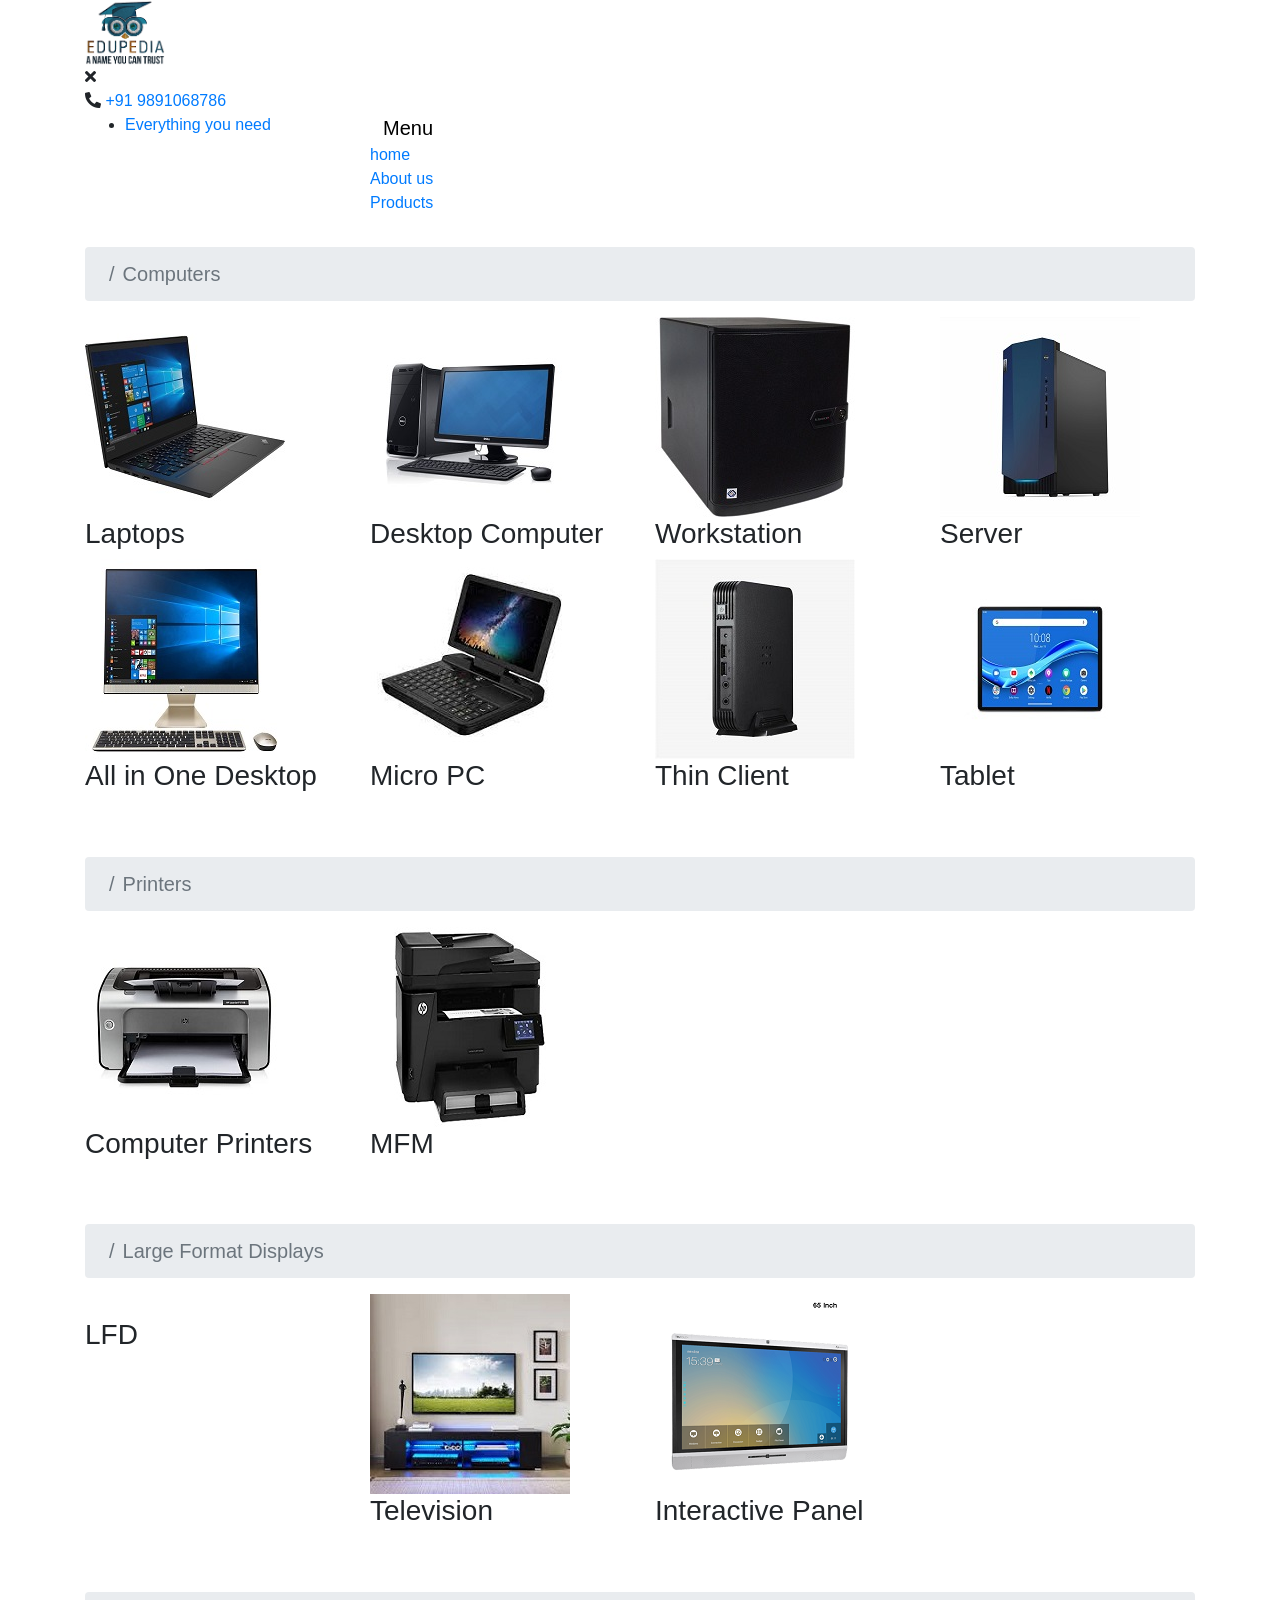
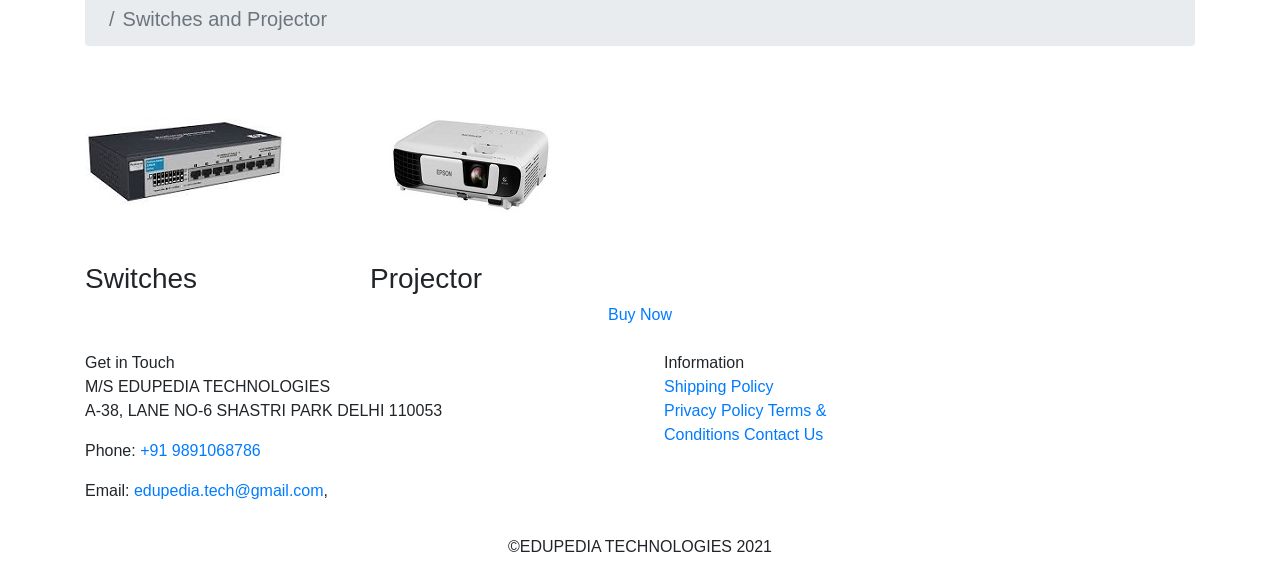
==== products.html @ 99895e51 "added" ====
<!doctype html>
<html>
<head>
<!-- Google Tag Manager -->
<script>(function(w,d,s,l,i){w[l]=w[l]||[];w[l].push({'gtm.start':
new Date().getTime(),event:'gtm.js'});var f=d.getElementsByTagName(s)[0],
j=d.createElement(s),dl=l!='dataLayer'?'&l='+l:'';j.async=true;j.src=
'https://www.googletagmanager.com/gtm.js?id='+i+dl;f.parentNode.insertBefore(j,f);
})(window,document,'script','dataLayer','GTM-5VB7QXB');</script>
<!-- End Google Tag Manager -->    

<!--    
<script src="https://cdn.onesignal.com/sdks/OneSignalSDK.js" async=""></script>
<script>
  window.OneSignal = window.OneSignal || [];
  OneSignal.push(function() {
    OneSignal.init({
      appId: "cd8fd6fa-34f3-4127-b118-30f0c38f728f",
      safari_web_id: "web.onesignal.auto.040fbea3-5bf4-4f81-a6ad-042d48246d00",
      notifyButton: {
        enable: true,
      },
    });
  });
</script> 
-->

<meta charset="utf-8">
    <title>Products | Edupedia</title>
	<meta name="description" content="Buy the best Budget Prebuilt and Custom Built Gaming PCs at Edupedia  Hades Series Gaming PCs by SMC International offer Performance on a Budget."/>
	<link rel="canonical" href="https://edupedia.in/hades-series" />
	<meta name="robots" content="index, follow"/>

	<meta property="og:title" content="Best Budget Gaming PCs | Hades Series"/>
	<meta property="og:image" content="logo.jpg"/>
	<meta property="og:site_name" content="SMC International"/>
	<meta property="og:description" content="Buy the best Budget Prebuilt and Custom Built Gaming PCs at SMC International Hades Series Gaming PCs by SMC International offer Performance on a Budget"/>

	<meta name="twitter:card" content="summary_large_image">
	<meta name="twitter:site" content="@SMCIntOfficial">
	<meta name="twitter:title" content="Best Budget Gaming PCs | Hades Series">
	<meta name="twitter:description" content="Buy the best Budget Prebuilt and Custom Built Gaming PCs at SMC International, Hades Series Gaming PCs by SMC International offer Performance on a Budget.">
 

<meta http-equiv="X-UA-Compatible" content="IE=edge" />  
<meta name="viewport" content="width=device-width, initial-scale=1.0">
<title>Edupedia</title>
<link rel="icon" href="logo.png" type="image/gif" sizes="85X85">
<link rel="stylesheet" href="https://cdnjs.cloudflare.com/ajax/libs/font-awesome/5.15.3/css/all.min.css" integrity="sha512-iBBXm8fW90+nuLcSKlbmrPcLa0OT92xO1BIsZ+ywDWZCvqsWgccV3gFoRBv0z+8dLJgyAHIhR35VZc2oM/gI1w==" crossorigin="anonymous" referrerpolicy="no-referrer" />
<link href="https://cdn.lineicons.com/3.0/lineicons.css" rel="stylesheet">
<link rel="stylesheet" href="https://maxcdn.bootstrapcdn.com/bootstrap/4.5.2/css/bootstrap.min.css">
<link href="https://smcinternational.in/extra/css/plugin.css" rel="stylesheet" />  
<link href="https://smcinternational.in/extra/css/responsive.css" rel="stylesheet" />  
<link href="https://smcinternational.in/extra/css/style.css" rel="stylesheet" />  
<link href="https://smcinternational.in/extra/css/responsive.css" rel="stylesheet" />  

<!--Plugin CSS file with desired skin-->
<link rel="stylesheet" href="https://cdnjs.cloudflare.com/ajax/libs/ion-rangeslider/2.3.1/css/ion.rangeSlider.min.css"/>
<link rel="stylesheet" type="text/css" href="https://smcinternational.in/extra/lightbox/css/swipebox.min.css">
<link rel="stylesheet" href="https://unpkg.com/swiper/swiper-bundle.min.css" />
<link rel="stylesheet" href="https://cdnjs.cloudflare.com/ajax/libs/OwlCarousel2/2.3.4/assets/owl.carousel.min.css" />
<link rel="stylesheet" href="https://cdnjs.cloudflare.com/ajax/libs/OwlCarousel2/2.3.4/assets/owl.theme.default.min.css" />
<link rel="stylesheet" href="https://cdnjs.cloudflare.com/ajax/libs/slick-carousel/1.8.1/slick-theme.min.css" />
<link rel="stylesheet" href="https://cdnjs.cloudflare.com/ajax/libs/slick-carousel/1.8.1/slick.min.css" />    
<link rel="stylesheet" type="text/css" href="https://smcinternational.in/extra/css/easyzoom.css">
<link href="https://unpkg.com/aos@2.3.1/dist/aos.css" rel="stylesheet">
<script src="https://cdnjs.cloudflare.com/ajax/libs/jquery/3.4.1/jquery.min.js?ver=1" crossorigin="anonymous"></script>
<!-- Facebook Pixel Code -->
<script>
!function(f,b,e,v,n,t,s)
{if(f.fbq)return;n=f.fbq=function(){n.callMethod?
n.callMethod.apply(n,arguments):n.queue.push(arguments)};
if(!f._fbq)f._fbq=n;n.push=n;n.loaded=!0;n.version='2.0';
n.queue=[];t=b.createElement(e);t.async=!0;
t.src=v;s=b.getElementsByTagName(e)[0];
s.parentNode.insertBefore(t,s)}(window, document,'script',
'https://connect.facebook.net/en_US/fbevents.js');
fbq('init', '439637380590944');
fbq('track', 'PageView');
</script>
<noscript><img height="1" width="1" style="display:none"
src="https://www.facebook.com/tr?id=439637380590944&ev=PageView&noscript=1"
/></noscript>
<!-- End Facebook Pixel Code -->
</head>
<body>
    
    <!-- Google Tag Manager (noscript) -->
<noscript><iframe src="https://www.googletagmanager.com/ns.html?id=GTM-5VB7QXB"
height="0" width="0" style="display:none;visibility:hidden"></iframe></noscript>
<!-- End Google Tag Manager (noscript) -->
    
    <header>
       <!--  <p class="top-support-m text-center"> Customer Support : <a href="tel:+91 88261 63362"><i class="lni lni-phone"></i> <strong>+91 88261 63362</strong></a></p> -->
    
    
        <div class="container top-header">
            <div class="logo">
                <a href="home.html" alt="Edupedia Logo logo" width="auto" height="auto"><img src="images/logo.png" width="80px" height="auto" alt=""></a>
            </div>
            <div class="top-rt">
              <!--   <span class="top-call"> 
                    <img src="images/phone.svg" alt="icon" width="auto" height="auto" /> 
                    <span><small>customer support </small> <strong><a href="tel:+91 88261 63362">+91 88261 63362</a></strong> </span>
                </span> -->
                <div class="login-bar">
                    <div class="same-style header-search">
                        
                            <!-- <img src="images/search.svg" alt=""/> -->
                        </a>
                        <!-- <div class="search-content">
                            <form action="#">
                                <input type="text" class="form-control" placeholder="Search">
                                <button class="button-search"><i class="lni lni-search-alt"></i></button>
                            </form>
                        </div>  -->
                        <div class="search-full">
                            <span class="close-search">
                                <i class="fas fa-times"></i>
                            </span>
                            <form action="" class="search-form-header" method="post" siq_id="autopick_8046">
                                
                                <div id="suggesstion-box"></div>
                            </form>
                            
                        </div>
                    </div>  
                   <div class="same-style cart-wrap">
                                           <i class="fas fa-phone-alt"></i>
                    
                        <a href="tel:+91 88261 63362">+91 9891068786</a>
                    </div>
                   <!--  <div class="same-style login-wrap">
                        <div class="icon-login">
                            <i class="lni lni-user"></i>
                        </div>
                        <ul class="login-m">
                            <li><a href="">Sign Up</a>  </li>
                            <li><a href="" class="green-btn">Login</a>  </li>
                        </ul>
                    </div>   -->
                    <!-- <div class="d-login"><a href="">Sign Up</a>  
                        <a href="" class="green-btn">Login</a> 
                    </div> -->
                    </div>
                </div>
            </div>
                        <nav class="top-menu hidden-xs hoverVisible">
                <div class="container">
                    <div class="row">
                        <div class="col-sm-3" style="position: static">
                            <nav class="lt-menu core-nav hoverVisible"><div class="nav-container">
                                <div class="wrap-core-nav-list right"><ul class="menu core-nav-list">
                                    <li class="">
                                        <a href="#" class="sidefixed-heading">  <div class="shop-menu d-flex align-items-center justify-content-start">
                                           <!--  <div class="icon-bar">
                                                <div class="bar1"></div>
                                                <div class="bar2"></div>
                                                <div class="bar3"></div>
                                            </div> -->
                                            <span class="shop-cat-menu "> Everything you need </span>
                                        </div></a>
                                        
                                    </li>
                                </ul></div>
                            </div></nav><div class="dropdown-overlay"></div>   
                        </div> 
                        <div class="col-sm-9"> 
                            <nav class="navbar-rt">
                                <div class="brand-and-icon">
                                    <button type="button" class="navbar-toggler">
                                        <i class="lni lni-menu"></i> <span>Menu</span>
                                    </button>
                                </div>
                                <div class="navbar-collapse">
                                    <ul class="navbar-nav">
                                        <li class="submenu-no">
                                            <a href="index.html">home</a>
                                        </li>
                                        <!-- 
                                        <li class="submenu-no">
                                            <a href="index.html">Certifications </a>
                                        </li> -->
                                        <li class="submenu-no">
                                            <a href="aboutus.html">About us </a>
                                        </li>
                                        
                                        
                                        <li class="submenu-no">
                                            <a href="products.html">Products</a>
                                        </li>
                                    </ul>
                                </div>
                            </nav> 

                        </div> 
                    </div>
                </div>
            </nav>
        </header> 
               <!-- Inner page banner starts -->
<section class="inner-banner p-0 bg-none">
    <img src="HADES-SERIES.jpg" alt="">
</section>
<!-- Inner page banner ends -->
<!-- Section starts -->
<section class="breadcrumbs-sec my-2">
    <div class="container">
        <div aria-label="breadcrumb">
          <ol class="breadcrumb">
            <li class="breadcrumb-item">
               <!--
                    <i class="fas fa-home"></i>
                </a>
            </li>
            <li class="breadcrumb-item"><a href="#">Gaming pc</a></li>-->
            <li style="font-size: 20px;" class="breadcrumb-item active" aria-current="page">Computers</li>
          </ol>
        </div>
    </div>
</section>

<section class="series-sec">
    <div class="container">
        <!--<h2 class="section-heading">SOLENOPSIS SERIES</h2>-->
        <div class="row">
            <!-- Box starts -->
                        <div class="col-lg-3 col-md-3 col-sm-12 series-box">
                <div class="series-box-inn">
                    <div class="series-img">
                        <a href="#"><img src="images/laptop1.jpg" alt=""></a>
                    </div>
                    <div class="series-pinfo">
                        <h3 class="box-heading"><a href="#"></a>Laptops</h3>
                        <!--<ul>
                           <li>LENOVO IDEAPAD.. </li>
        			       <li>GAMING 3 AMD..</li>
        			       <li>RYZEN 5 4600H ..</li>
        			       <li>NVIDIA GTX 1650 ..</li>
        			       <li>8GB/12GB SSD..</li>
                       </ul>
                       <--<p class="series-price"><i class="fas fa-rupee-sign"></i>63,790.00</p>
                       <p class="series-emi">EMI starting from <span><i class="fas fa-rupee-sign"></i>6,556.14</span> / Month.</p>-->
                       <!--<a href="https://forms.gle/JtAtU2FnjNCVweDF6" class="green-btn btn-blue">Buy Now</a>-->
                    </div>
                </div>
            </div>
                        <!--<div class="col-lg-3 col-md-3 col-sm-12 series-box">
                <div class="series-box-inn">
                    <div class="series-img">
                        <a href="https://smcinternational.in/hades-series/hades-igpu-series"><img src="https://smcinternational.in/Case/Deepcool_Matrexx_40_3FS.png" alt=""></a>
                    </div>
                    <div class="series-pinfo">
                        <h3 class="box-heading"><a href="https://smcinternational.in/hades-series/hades-igpu-series">Customed PC</a> </h3>
                        <!-<ul>
                           <li>DELL 15(2021)i5- 10200H..</li>
        			       <li> Inspiron 5510</li>
        			       <li>15.6" FHD 120HZ 250 NITS ..</li>
        			       <li>NVIDIA GTX 1650 4GB GRAPHICS ..</li>
        			       <li>8GB RAM, 512 GB SSD..</li>
                       </ul>
                       <!-<p class="series-price"><i class="fas fa-rupee-sign"></i>75,990.00</p>
                       <p class="series-emi">EMI starting from <span><i class="fas fa-rupee-sign"></i>6,556.14</span> / Month.</p>->
                       <a href="https://forms.gle/JtAtU2FnjNCVweDF6" class="green-btn btn-blue">Buy Now</a>->
                    </div>
                </div>
            </div>-->
            <div class="col-lg-3 col-md-3 col-sm-12 series-box">
                <div class="series-box-inn">
                    <div class="series-img">
                        <a href="#"><img src="images/mini3.jpeg" alt=""></a>
                    </div>
                    <div class="series-pinfo">
                        <h3 class="box-heading"><a href="#"></a>Desktop Computer</h3>
                        <!--<ul>-->
                          <!-- <li>I/O Devices </li>-->
                        </div>
                    </div>
                </div>
                    <!--    <div class="col-lg-3 col-md-3 col-sm-12 series-box">
                <div class="series-box-inn">
                    <div class="series-img">
                        <a href="https://smcinternational.in/hades-series/hades-a3660s"><img src="https://smcinternational.in/Case/ANT_Esport_ICE_511_MT_Tempered_Glass_Mid_Tower_Case.png" alt=""></a>
                    </div>
                    <div class="series-pinfo">
                        <h3 class="box-heading"><a href="https://smcinternational.in/hades-series/hades-a3660s">Pre-Assembled*</a> </h3>
                       <!- <ul>
                           <li>HP ALL IN ONE PC ..</li>
        			       <li>RYZERN 3 4300U..</li>
        			       <li>FACIAL RECOGNITION IR CAMERA..</li>
        			       <li>24-dp0788in..</li>
        			       <li>8GB/256GB SSD + 1TB HDD..</li>
                       </ul>
                       <!-<p class="series-price"><i class="fas fa-rupee-sign"></i>49,999.00</p>
                       <p class="series-emi">EMI starting from <span><i class="fas fa-rupee-sign"></i>6,556.14</span> / Month.</p>-
                       <a href="https://forms.gle/JtAtU2FnjNCVweDF6" class="green-btn btn-blue">Buy  Now</a>-->
                    <!--</div>
                </div>
            </div>-->
            <div class="col-lg-3 col-md-3 col-sm-12 series-box">
                <div class="series-box-inn">
                    <div class="series-img">
                        <a href="#"><img src="images/workstation.jpg" alt=""></a>
                    </div>
                    <div class="series-pinfo">
                        <h3 class="box-heading"><a href="#"></a>Workstation</h3>
                        <!--<ul>-->
                          <!-- <li>I/O Devices </li>-->
                        </div>
                    </div>
                </div>

                <div class="col-lg-3 col-md-3 col-sm-12 series-box">
                <div class="series-box-inn">
                    <div class="series-img">
                        <a href="#"><img src="images/server2.jpg" alt=""></a>
                    </div>
                    <div class="series-pinfo">
                        <h3 class="box-heading"><a href="#"></a>Server</h3>
                        <!--<ul>-->
                          <!-- <li>I/O Devices </li>-->
                        </div>
                    </div>
                </div>
                <div class="col-lg-3 col-md-3 col-sm-12 series-box">
                <div class="series-box-inn">
                    <div class="series-img">
                        <a href="#"><img src="images/alldesk.jpg" alt=""></a>
                    </div>
                    <div class="series-pinfo">
                        <h3 class="box-heading"><a href="#"></a>All in One Desktop</h3>
                        <!--<ul>-->
                          <!-- <li>I/O Devices </li>-->
                        </div>
                    </div>
                </div>
                <div class="col-lg-3 col-md-3 col-sm-12 series-box">
                <div class="series-box-inn">
                    <div class="series-img">
                        <a href="#"><img src="images/MICRO.jpg" alt=""></a>
                    </div>
                    <div class="series-pinfo">
                        <h3 class="box-heading"><a href="#"></a>Micro PC</h3>
                        <!--<ul>-->
                          <!-- <li>I/O Devices </li>-->
                        </div>
                    </div>
                </div>
                <div class="col-lg-3 col-md-3 col-sm-12 series-box">
                <div class="series-box-inn">
                    <div class="series-img">
                        <a href="#"><img src="images/thin.jpg" alt=""></a>
                    </div>
                    <div class="series-pinfo">
                        <h3 class="box-heading"><a href="#"></a>Thin Client</h3>
                        <!--<ul>-->
                          <!-- <li>I/O Devices </li>-->
                        </div>
                    </div>
                </div>
                <div class="col-lg-3 col-md-3 col-sm-12 series-box">
                <div class="series-box-inn">
                    <div class="series-img">
                        <a href="#"><img src="images/tab.jpg" alt=""></a>
                    </div>
                    <div class="series-pinfo">
                        <h3 class="box-heading"><a href="#"></a>Tablet</h3>
                        <!--<ul>-->
                          <!-- <li>I/O Devices </li>-->
                        </div>
                    </div>
                </div>
                      <!--  <div class="col-lg-3 col-md-3 col-sm-12 series-box">
                <div class="series-box-inn">
                    <div class="series-img">
                        <a href="https://smcinternational.in/hades-series/hades-custom-pc"><img src="https://smcinternational.in/Case/Deepcool_MATREXX_55_MESH_4F_Tempered_Glass_Mid_Tower_Case.png" alt=""></a>
                    </div>
                    <div class="series-pinfo">
                        <h3 class="box-heading"><a href="https://smcinternational.in/hades-series/hades-custom-pc"></a> </h3>
                        <ul>
                           <li>LENOVO IDEACENTRE 3 DESKTOP..</li>
        			       <li>AMD RYZEN 5 3500U..</li>
        			       <li>iNTEGRATED AMD RADEON..</li>
        			       <li>MSI Radeon RX 6600 M..</li>
        			       <li>1TB HDD+256 SSD..</li>
                       </ul>
                       <--<p class="series-price"><i class="fas fa-rupee-sign"></i>36,465.00</p>
                       <!-<p class="series-emi">EMI starting from <span><i class="fas fa-rupee-sign"></i>6,556.14</span> / Month.</p>->
                       <a href="https://forms.gle/JtAtU2FnjNCVweDF6" class="green-btn btn-blue">Buy Now</a>
                    </div>
                </div>
            </div>
                    
        </div>-->
    </div>
</section>
<!-- Series sec ends -->


<!--<section class="breadcrumbs-sec my-2">
    <div class="container">
        <div aria-label="breadcrumb">
          <ol class="breadcrumb">
            <li class="breadcrumb-item">
                <li class="breadcrumb-item active" aria-current="page">I/O DEVICES</li>
            </ol>
          </div>
      </div>
  </section>
  <section class="series-sec">
    <div class="container">
        <!-<h2 class="section-heading">SOLENOPSIS SERIES</h2>-->
        <!--<div class="row">-->
            <!-- Box starts -->
                       <!-- <div class="col-lg-3 col-md-3 col-sm-12 series-box">
                <div class="series-box-inn">
                    <div class="series-img">
                        <a href="https://edupedia.in/hades-series/hades-i1150"><img src="https://.in/Case/Ant_Esports_Ice_280TG_White_Tempered_Glass_Mid_Tower_Case.png" alt=""></a>
                    </div>
                    <div class="series-pinfo">
                        <h3 class="box-heading"><a href="https://edupedia.in/hades-series/hades-i1150"></a>KEYBOARD </h3>
                        <ul>
                           <li>Zeberonics ZEB-KM2100..</li>
        			       <li>Multimedia Keyboard with 114 keys..</li>
        			       
                       <!-<p class="series-price"><i class="fas fa-rupee-sign"></i>299.00</p>
                       <!-<p class="series-emi">EMI starting from <span><i class="fas fa-rupee-sign"></i>6,556.14</span> / Month.</p>->
                       <a href="https://forms.gle/JtAtU2FnjNCVweDF6" class="green-btn btn-blue">Buy Now</a>
                    </div>
                </div>
            </div>
                        <div class="col-lg-3 col-md-3 col-sm-12 series-box">
                <div class="series-box-inn">
                    <div class="series-img">
                        <a href="https://smcinternational.in/hades-series/hades-igpu-series"><img src="https://smcinternational.in/Case/Deepcool_Matrexx_40_3FS.png" alt=""></a>
                    </div>
                    <div class="series-pinfo">
                        <h3 class="box-heading"><a href="https://smcinternational.in/hades-series/hades-igpu-series">MOUSE</a> </h3>
                        <ul>
                           <li>Dell MS116 1000DPI ..</li>
        			       <li> USB wired optical mouse</li>
        			       <!-<li>15.6" FHD 120HZ 250 NITS ..</li>
        			       <li>NVIDIA GTX 1650 4GB GRAPHICS ..</li>
        			       <li>8GB RAM, 512 GB SSD..</li>-->
                       <!--</ul>-->
                       <!--<p class="series-price"><i class="fas fa-rupee-sign"></i>299.00</p>
                       <--<p class="series-emi">EMI starting from <span><i class="fas fa-rupee-sign"></i>6,556.14</span> / Month.</p>->
                       <a href="https://forms.gle/JtAtU2FnjNCVweDF6" class="green-btn btn-blue">Buy Now</a>
                    </div>
                </div>
            </div>
                        <div class="col-lg-3 col-md-3 col-sm-12 series-box">
                <div class="series-box-inn">
                    <div class="series-img">
                        <a href="https://smcinternational.in/hades-series/hades-a3660s"><img src="https://smcinternational.in/Case/ANT_Esport_ICE_511_MT_Tempered_Glass_Mid_Tower_Case.png" alt=""></a>
                    </div>
                    <div class="series-pinfo">
                        <h3 class="box-heading"><a href="https://smcinternational.in/hades-series/hades-a3660s">CPU</a> </h3>
                        <ul>
                           <li>Lenovo ThinkCentre M92 Desktop ..</li>
        			       <li>core i5-2400/8 GB/ 500 GB HDD..</li>
        			       <!-<li>FACIAL RECOGNITION IR CAMERA..</li>
        			       <li>24-dp0788in..</li>
        			       <li>8GB/256GB SSD + 1TB HDD..</li>-->
                      <!-- </ul>
                       <!-<p class="series-price"><i class="fas fa-rupee-sign"></i>12,978.00</p>
                       !--<p class="series-emi">EMI starting from <span><i class="fas fa-rupee-sign"></i>6,556.14</span> / Month.</p>-->
                      <!-- <a href="https://forms.gle/JtAtU2FnjNCVweDF6" class="green-btn btn-blue">Buy  Now</a>
                    </div>
                </div>
            </div>
                        <div class="col-lg-3 col-md-3 col-sm-12 series-box">
                <div class="series-box-inn">
                    <div class="series-img">
                        <a href="https://smcinternational.in/hades-series/hades-custom-pc"><img src="https://smcinternational.in/Case/Deepcool_MATREXX_55_MESH_4F_Tempered_Glass_Mid_Tower_Case.png" alt=""></a>
                    </div>
                    <div class="series-pinfo">
                        <h3 class="box-heading"><a href="https://smcinternational.in/hades-series/hades-custom-pc">SPEAKER</a> </h3>
                        <ul>
                           <li>zebronics Zeb-warrior 2.0 ..</li>
        			       <li>Multimedia Speaker with Aux connectivity..</li>
        			       <li>USB Powered and volume Control..</li>
        			      <-- <li>MSI Radeon RX 6600 M..</li>
        			       <li>1TB HDD+256 SSD..</li>-->
                       <!--</ul>
                       <!-<p class="series-price"><i class="fas fa-rupee-sign"></i>709.00</p>
                       <--<p class="series-emi">EMI starting from <span><i class="fas fa-rupee-sign"></i>6,556.14</span> / Month.</p>-->
                       <!--<a href="https://forms.gle/JtAtU2FnjNCVweDF6" class="green-btn btn-blue">Buy Now</a>
                    </div>
                </div>
            </div>
                    
        </div>
    </div>
</section>-->
<br>
<br>
<section class="breadcrumbs-sec my-2">
    <div class="container">
        <div aria-label="breadcrumb">
          <ol class="breadcrumb">
            <li class="breadcrumb-item">
                <li style="font-size: 20px;" class="breadcrumb-item active" aria-current="page">Printers</li>
            </ol>
          </div>
      </div>
  </section>
  <section class="series-sec">
    <div class="container">
        <!--<h2 class="section-heading">SOLENOPSIS SERIES</h2>-->
        <div class="row">
            <!--box starts -->                     
              <div class="col-lg-3 col-md-3 col-sm-12 series-box">
                <!--<div class="series-box-inn">
                    <div class="series-img">
                        <a href="https://edupedia.in/hades-series/hades-i1150"><img src="https://.in/Case/Ant_Esports_Ice_280TG_White_Tempered_Glass_Mid_Tower_Case.png" alt=""></a>
                    </div>
                    <div class="series-pinfo">
                        <h3 class="box-heading"><a href="https://edupedia.in/hades-series/hades-i1150"></a> RAM</h3>
                       <ul>
                           <li>SanDisk Pendrive.. </li>
        			       <li>64GB USB 3.0..</li>-->
        			       
                       <!--<p class="series-price"><i class="fas fa-rupee-sign"></i>689.00</p>
                       <!-<p class="series-emi">EMI starting from <span><i class="fas fa-rupee-sign"></i>6,556.14</span> / Month.</p>-->
                      <!-- <a href="https://forms.gle/JtAtU2FnjNCVweDF6" class="green-btn btn-blue">Buy Now</a>-->
                    <!--</div>
                </div>
            </div>-->
            <!--<div class="col-lg-3 col-md-3 col-sm-12 series-box">-->
                <div class="series-box-inn">
                    <div class="series-img">
                        <a href="#"><img src="images/printer.jpg" alt=""></a>
                    </div>
                    <div class="series-pinfo">
                        <h3 class="box-heading"><a href="#"></a>Computer Printers</h3>
                        <!--<ul>-->
                          <!-- <li>I/O Devices </li>-->
                        </div>
                    </div>
                </div>
                       <!-- <div class="col-lg-3 col-md-3 col-sm-12 series-box">
                <div class="series-box-inn">
                    <div class="series-img">
                        <a href="https://smcinternational.in/hades-series/hades-igpu-series"><img src="https://smcinternational.in/Case/Deepcool_Matrexx_40_3FS.png" alt=""></a>
                    </div>
                    <div class="series-pinfo">
                        <h3 class="box-heading"><a href="https://smcinternational.in/hades-series/hades-igpu-series">HDD</a> </h3>
                       <ul>
                           <li>HP 64GB class 10..</li>
        			       <li> Micro SD Memory card</li>
        			       <!-<li>15.6" FHD 120HZ 250 NITS ..</li>
        			       <li>NVIDIA GTX 1650 4GB GRAPHICS ..</li>
        			       <li>8GB RAM, 512 GB SSD..</li>
                       </ul>-->
                       <!--<p class="series-price"><i class="fas fa-rupee-sign"></i>650.00</p>
                       <!-<p class="series-emi">EMI starting from <span><i class="fas fa-rupee-sign"></i>6,556.14</span> / Month.</p>-->
                      <!-- <a href="https://forms.gle/JtAtU2FnjNCVweDF6" class="green-btn btn-blue">Buy Now</a>-->
                      <div class="col-lg-3 col-md-3 col-sm-12 series-box">
                        <div class="series-box-inn">
                            <div class="series-img">
                                <a href="#"><img src="images/mfm.jpg" alt=""></a>
                            </div>
                            <div class="series-pinfo">
                                <h3 class="box-heading"><a href="#"></a>MFM </h3>
                                <!--<ul>-->
                                  <!-- <li>I/O Devices </li>-->
                                </div>
                            </div>
                        </div>
                
                       <!-- <div class="col-lg-3 col-md-3 col-sm-12 series-box">
                <div class="series-box-inn">
                    <div class="series-img">
                        <a href="https://smcinternational.in/hades-series/hades-a3660s"><img src="https://smcinternational.in/Case/ANT_Esport_ICE_511_MT_Tempered_Glass_Mid_Tower_Case.png" alt=""></a>
                    </div>
                    <div class="series-pinfo">
                        <h3 class="box-heading"><a href="https://smcinternational.in/hades-series/hades-a3660s">SSD</a> </h3>
                       <!- <ul>
                           <li>Crucial BX500 240GB ..</li>
        			       <li>3D nand sata 6.35cm..</li>
        			       <!-<li>FACIAL RECOGNITION IR CAMERA..</li>
        			       <li>24-dp0788in..</li>
        			       <li>8GB/256GB SSD + 1TB HDD..</li>->
                       </ul>
                       <!-<p class="series-price"><i class="fas fa-rupee-sign"></i>2,508.00</p>
                       <-<p class="series-emi">EMI starting from <span><i class="fas fa-rupee-sign"></i>6,556.14</span> / Month.</p>--
                       <a href="https://forms.gle/JtAtU2FnjNCVweDF6" class="green-btn btn-blue">Buy  Now</a>-->
                   <!-- </div>
                </div>
            </div>-->
            
                        <!--<div class="col-lg-3 col-md-3 col-sm-12 series-box">
                <div class="series-box-inn">
                    <div class="series-img">
                        <a href="https://smcinternational.in/hades-series/hades-custom-pc"><img src="https://smcinternational.in/Case/Deepcool_MATREXX_55_MESH_4F_Tempered_Glass_Mid_Tower_Case.png" alt=""></a>
                    </div>
                    <div class="series-pinfo">
                        <h3 class="box-heading"><a href="https://smcinternational.in/hades-series/hades-custom-pc">HDD</a> </h3>
                        <ul>
                           <li>A-DATA HD7705..</li>
        			       <li>2TB portable External Hard Drive..</li>
        			       <--<li>iNTEGRATED AMD RADEON..</li>
        			       <li>MSI Radeon RX 6600 M..</li>
        			       <li>1TB HDD+256 SSD..</li>->
                       </ul>
                      <!- <p class="series-price"><i class="fas fa-rupee-sign"></i>6,858.00</p>->
                       <!-<p class="series-emi">EMI starting from <span><i class="fas fa-rupee-sign"></i>6,556.14</span> / Month.</p>->
                       <a href="https://forms.gle/JtAtU2FnjNCVweDF6" class="green-btn btn-blue">Buy Now</a>
                    </div>
                </div>
            </div>
                    
        </div>-->
    </div>
</section>
<br>
<br>
<section class="breadcrumbs-sec my-2">
    <div class="container">
        <div aria-label="breadcrumb">
          <ol class="breadcrumb">
            <li class="breadcrumb-item">
                <li style="font-size: 20px;" class="breadcrumb-item active" aria-current="page">Large Format Displays</li>
            </ol>
          </div>
      </div>
  </section>
  <section class="series-sec">
    <div class="container">
        <!--<h2 class="section-heading">SOLENOPSIS SERIES</h2>-->
        <div class="row">
            <!-- Box starts -->
                        <div class="col-lg-3 col-md-3 col-sm-12 series-box">
                <div class="series-box-inn">
                    <div class="series-img">
                        <a href="#"><img src="images/lfd.jpg" alt=""></a>
                    </div>
                    <div class="series-pinfo">
                        <h3 class="box-heading"><a href="#"></a>LFD </h3>
                       <!-- <ul>
                           <li>Custom Servers </li>-->
        			       <!--<li>64GB USB 3.0..</li>-->
        			       
                       <!--<p class="series-price"><i class="fas fa-rupee-sign"></i>689.00</p>
                       <!-<p class="series-emi">EMI starting from <span><i class="fas fa-rupee-sign"></i>6,556.14</span> / Month.</p>-->
                      <!-- <a href="https://forms.gle/JtAtU2FnjNCVweDF6" class="green-btn btn-blue">Buy Now</a>-->
                    </div>
                </div>
            </div>
            <div class="col-lg-3 col-md-3 col-sm-12 series-box">
                <div class="series-box-inn">
                    <div class="series-img">
                        <a href="#"><img src="images/tv.jpg" alt=""></a>
                    </div>
                    <div class="series-pinfo">
                        <h3 class="box-heading"><a href="#"></a>Television </h3>
                        <!--<ul>-->
                          <!-- <li>I/O Devices </li>-->
                        </div>
                    </div>
                </div>
                <div class="col-lg-3 col-md-3 col-sm-12 series-box">
                    <div class="series-box-inn">
                        <div class="series-img">
                            <a href="#"><img src="images/panel.png" alt=""></a>
                        </div>
                        <div class="series-pinfo">
                            <h3 class="box-heading"><a href="#"></a>Interactive Panel</h3>
                            <!--<ul>-->
                              <!-- <li>I/O Devices </li>-->
                            </div>
                        </div>
                    </div>


                     
        </section>
        <br>
        <br>
        <section class="breadcrumbs-sec my-2">
    <div class="container">
        <div aria-label="breadcrumb">
          <ol class="breadcrumb">
            <li class="breadcrumb-item">
                <li style="font-size: 20px;" class="breadcrumb-item active" aria-current="page">Switches and Projector</li>
            </ol>
          </div>
      </div>
  </section>
  <section class="series-sec">
    <div class="container">
        <!--<h2 class="section-heading">SOLENOPSIS SERIES</h2>-->
        <div class="row">
            <!-- Box starts -->
                        <div class="col-lg-3 col-md-3 col-sm-12 series-box">
                <div class="series-box-inn">
                    <div class="series-img">
                        <a href="#"><img src="images/switch.jpg" alt=""></a>
                    </div>
                    <div class="series-pinfo">
                        <h3 class="box-heading"><a href="#"></a>Switches </h3>
                       <!-- <ul>
                           <li>Custom Servers </li>-->
                           <!--<li>64GB USB 3.0..</li>-->
                           
                       <!--<p class="series-price"><i class="fas fa-rupee-sign"></i>689.00</p>
                       <!-<p class="series-emi">EMI starting from <span><i class="fas fa-rupee-sign"></i>6,556.14</span> / Month.</p>-->
                      <!-- <a href="https://forms.gle/JtAtU2FnjNCVweDF6" class="green-btn btn-blue">Buy Now</a>-->
                    </div>
                </div>
            </div>
            <div class="col-lg-3 col-md-3 col-sm-12 series-box">
                <div class="series-box-inn">
                    <div class="series-img">
                        <a href="#"><img src="images/projector.jpg" alt=""></a>
                    </div>
                    <div class="series-pinfo">
                        <h3 class="box-heading"><a href="#"></a>Projector </h3>
                        <!--<ul>-->
                          <!-- <li>I/O Devices </li>-->
                        </div>
                    </div>
                </div>
               

                     
        </section>
        <section>
            <div>
                <center>
                    <a href="https://forms.gle/JtAtU2FnjNCVweDF6" class="green-btn btn-blue">Buy Now</a>
                </center>
            </div>
        </section>
        <br>

 <footer>
                                                <div class="container">  
                                                    <div class="top-footer">
                                                        <div class="row">
                                                            <div class="col-sm-6"> <div class="footer-hd">Get in Touch </div>
                                                            <address>
                                                                M/S EDUPEDIA TECHNOLOGIES<br>
                                                                A-38, LANE NO-6 SHASTRI PARK DELHI 110053<br>
                                                                

                                                            </address>
                                                            <p>Phone: <a href="tel:91 9891068786">+91 9891068786</a></p>
                                                            <p>Email: <a href="#">edupedia.tech@gmail.com</a>,
                                                                </p>
                                                            </div>
                                                            <div class="col-sm-2 pl-4 pr-0"><div class="footer-hd">Information </div> 
                                                            <p>
                                                               <!--  <span><a href="#">About Us</a></span> -->
                                                                <span><a href="shipping.html">Shipping Policy</a></span>
                                                                <span><a href="privacy.html">Privacy Policy</a></span>
                                                                <span><a href="terms.html">Terms & Conditions</a></span>
                                                                <span><a href="support.html">Contact Us</a></span>
                                                            </p>
                                                        </div>
                                                        <!--<div class="col-sm-3 pl-5"><div class="footer-hd">Products </div> 
                                                        <p>                                                           
                                                            <span><a href="https://smcinternational.in/hades-series">Hades Series</a></span>
                                                            <span><a href="https://smcinternational.in/ares-series">Ares Series</a></span>
                                                            <span><a href="https://smcinternational.in/fluid-series">Fluid Series</a></span>
                                                            <span><a href="https://smcinternational.in/aphelios-series">Aphelios Series</a></span>
                                                            <span><a href="https://smcinternational.in/freya-series">Freya Series</a></span>
                                                        </p>

                                                    </div>-->
                                                    <!--<div class="col-sm-4"><div class="footer-hd">Subscribe to Newsletter</div> 
                                                    <p>Subscribe to our Weekly Newsletter to keep up with all the Good Things happening in the World of Tech and all the latest deal. </p>
                                                    <form action="https://smcinternational.in/subscribe" method="post" onsubmit="return gpForSubValidate();">
                                                    <div class="input-group mb-3">
                                                        <input type="text" id="emailid" name="emailid" class="form-control text-light" placeholder="enter email here..." aria-label="enter email here..." aria-describedby="basic-addon2">
                                                        <div class="input-group-append">
                                                            <button class="green-btn" type="submit">SUBSCRIBE</button>
                                                        </div>-->
                                                    </div>
                                                    </form>
                                                </div>
                                            </div>

                                        </div>  
                                        <div class="btm-footer text-center">
                                            <p>
                                              <!--<a href="https://www.facebook.com/SmcInternational">
                                                <i class="lni lni-facebook-filled"></i>
                                              </a> 
                                              <a href="https://twitter.com/SMCIntOfficial">
                                                <i class="lni lni-twitter-original"></i>
                                              </a> 
                                              <a href="https://www.instagram.com/smc__international/">
                                               <i class="lni lni-instagram-filled"></i>
                                             </a>
                                             <a href="https://discord.com/invite/FKQ69XBxe7">
                                               <i class="lni lni-discord"></i>
                                             </a>
                                              <a href="https://www.youtube.com/c/SMCInternationalYT/featured">
                                               <i class="lni lni-youtube"></i>
                                             </a>
                                           </p> -->
                                            <p>©EDUPEDIA TECHNOLOGIES 2021</p>
                                        </div>  
                                    </div> 
                                     <!-- The Cart Successfully added modal -->
                                    <div class="modal fade" id="addcartt">
                                        <div class="modal-dialog">
                                          <div class="modal-content">
                                             <button type="button" class="close" data-dismiss="modal">&times;</button>              
                                          <!-- Modal body -->
                                          <div class="my-3">
                                              <span class="cart-msg-text"><i class="fas fa-check-circle"></i>PRODUCT ADDED TO YOUR CART!</span>
                                          </div>
                                      </div>
                                  </div>
                              </div>
                                </footer>  
                                <script src="https://cdnjs.cloudflare.com/ajax/libs/popper.js/1.12.9/umd/popper.min.js" integrity="sha384-ApNbgh9B+Y1QKtv3Rn7W3mgPxhU9K/ScQsAP7hUibX39j7fakFPskvXusvfa0b4Q" crossorigin="anonymous"></script>
                                <script src="https://maxcdn.bootstrapcdn.com/bootstrap/4.0.0/js/bootstrap.min.js" integrity="sha384-JZR6Spejh4U02d8jOt6vLEHfe/JQGiRRSQQxSfFWpi1MquVdAyjUar5+76PVCmYl" crossorigin="anonymous"></script>
                                <script src="https://smcinternational.in/extra/js/coreNavigation.js"></script>
                                <script src="https://cdnjs.cloudflare.com/ajax/libs/OwlCarousel2/2.3.4/owl.carousel.min.js" integrity="sha512-bPs7Ae6pVvhOSiIcyUClR7/q2OAsRiovw4vAkX+zJbw3ShAeeqezq50RIIcIURq7Oa20rW2n2q+fyXBNcU9lrw==" crossorigin="anonymous" referrerpolicy="no-referrer"></script>                         
                                <script src="https://cdnjs.cloudflare.com/ajax/libs/slick-carousel/1.8.1/slick.min.js"></script>
                                 <script src="https://unpkg.com/swiper/swiper-bundle.min.js"></script>
                                <script src="https://smcinternational.in/extra/js/easyzoom.js"></script>
                              <!--   <script src="https://smcinternational.in/extra/js/component.js"></script> -->

                              <script src="https://unpkg.com/aos@2.3.1/dist/aos.js"></script>
                                <script src="https://smcinternational.in/extra/js/custom.js"></script>
                                <script>
                                    $(":checkbox").on("change", function() {
                                        $(this).parent().toggleClass("checked", this.checked);

                                    });

                                    $('.nexttab').click(function () {
                                        $('#gamingtabs .nav-tabs > .nav-item > .active').parent().next('li').find('a').trigger('click');
                                    });
                                    $('.previous').click(function () {
                                        $('#gamingtabs .nav-tabs > .nav-item > .active').parent().prev('li').find('a').trigger('click');
                                    });


//force reloading a page when using browser back button
if(performance.navigation.type == 2){
    location.reload(true);
}
//
$("input.LCheckbox").change(function () {
    var maxAllowed = 3;
    var cnt = $("input.LCheckbox:checked").length;
    if (cnt > maxAllowed) {
        $(this).prop("checked", "");

$msg='You can select maximum of 3 games!';
$(".alert-msg").html($msg);
$("#GamesAlertBtn").trigger("click");
$(this).parent().toggleClass("checked", this.checked);

}
if (cnt ==0) {
    $("#gamenext1-1").show();
}
});
// Show next button
var $submit = $("#gamenext1").hide(),
$cbs = $('input.LCheckbox').click(function() {
    $("#gamenext1-1").hide();
    $submit.toggle( $cbs.is(":checked") );
});
$("#gamenext1-1").click(function() {
$msg="You have to select minimum of 1 game!";
$(".alert-msg").html($msg);
$("#GamesAlertBtn").trigger("click");
});
// Show next button
$("#gamenext2").hide();
$(".resCheckbox").change(function() {
    $(".resCheckbox").prop('checked',false);
    $(".resolution-wrap label").removeClass('checked');
    $labelid=$(this).val();
    $(".resolution-wrap label#"+$labelid+"").addClass('checked');


$(this).prop('checked',true);
$("#gamenext2-1").hide();
$("#gamenext2").show();
});
$("#gamenext2-1").click(function() {
//alert();
$msg="You have to select minimum of 1 resolution!";
$(".alert-msg").html($msg);
$("#GamesAlertBtn").trigger("click");
});
// Show Submit button
$("#gamenext3").hide();
$(".platformCheckbox").change(function() {
    $(".platformCheckbox").prop('checked',false);

    $(".brand-wrap label").removeClass('checked');
    $labelid=$(this).val();
    $(".brand-wrap label#"+$labelid+"").addClass('checked');

    $(this).prop('checked',true);
    $("#gamenext3-1").hide();
    $("#gamenext3").show();
});
$("#gamenext3-1").click(function() {
//alert();
$msg="You have to select minimum of 1 platform!";
$(".alert-msg").html($msg);
$("#GamesAlertBtn").trigger("click");
});
</script>



<script type="text/javascript">
    // document ready
$(document).ready(function() {

  // init ez-slider with slick
  $('.ez-slider').on('init', function(slick) {

    // slide var for use timeout
    const slider = this;

    // slight delay so slick init completes render
    setTimeout(function() {

      // init the easy zoom on slider 
      $('FIGURE', slider).addClass('easyzoom').easyZoom();

      // thumb buttons
      let thumbs = $('.slick-dots > LI > BUTTON', slider);

      // each thumbnail button function
      $.each(thumbs, function(i, e) {

        // slide id
        let slide_id = $(this).attr('aria-controls');

        // get thumbnail image src
        let thumb_img = $('#' + slide_id).find('IMG').attr('src');

        // change thumb button inner html too
        $(this).html('<img src="' + thumb_img + '" alt="" />');

      });

    }, 100);

    // then our slick options
  }).slick({
    slidesToShow: 1,
    slidesToScroll: 1,
    dots: true,
    arrows: false,
    adaptiveHeight: true,
    autoplay: true
  });

});
</script>

<script type="text/javascript">
  AOS.init({
    duration: 1000,
  })
</script>

<script type="text/javascript">
        // product Gallery and Zoom

    // activation carousel plugin
    var galleryThumbs = new Swiper('.gallery-thumbs', {
        spaceBetween: 5,
        freeMode: true,
        watchSlidesVisibility: true,
        watchSlidesProgress: true,
        breakpoints: {
            0: {
                slidesPerView: 1,
            },
            992: {
                slidesPerView: 1,
            },
        }
    });
    var galleryTop = new Swiper('.gallery-top', {
        spaceBetween: 10,
       autoplay: {
          delay: 1000,
          disableOnInteraction: true,
          /*pauseOnMouseEnter:true*/
        },
        navigation: {
            nextEl: '.swiper-button-next',
            prevEl: '.swiper-button-prev',
        },
        thumbs: {
            swiper: galleryThumbs
        },
    });
    // change carousel item height


    $('.gallery-top').on('mouseover', function() {
      galleryTop.autoplay.stop();
  });

    $('.gallery-top').on('mouseleave', function() {
        galleryTop.autoplay.start();
  });
    // gallery-top
    let productCarouselTopWidth = $('.gallery-top').outerWidth();
    $('.gallery-top').css('height', productCarouselTopWidth);

    // gallery-thumbs
    let productCarouselThumbsItemWith = $('.gallery-thumbs .swiper-slide').outerWidth();
    $('.gallery-thumbs').css('height', '60px');

    // activation zoom plugin
    var $easyzoom = $('.easyzoom').easyZoom();
</script>


<script type="text/javascript">
    $(document).ready(function() {
       $(".chkoutShipping-form-sec").hide();
       $("input[type='radio']").change(function() {
        if ($(this).val() == "shipping") {
          $(".chkoutShipping-form-sec").slideDown();
        } else {
          $(".chkoutShipping-form-sec").slideUp();
        }
      });
    })
</script>
<script type="text/javascript" id="zsiqchat">var $zoho=$zoho || {};$zoho.salesiq = $zoho.salesiq || {widgetcode: "f30398e2e261fdf149a02220ef73f2eafc24b9ff27e175a4fb2b05ae2a47f024084640d749c5a27dc8dc9bbec022e4d0", values:{},ready:function(){}};var d=document;s=d.createElement("script");s.type="text/javascript";s.id="zsiqscript";s.defer=true;s.src="https://salesiq.zoho.in/widget";t=d.getElementsByTagName("script")[0];t.parentNode.insertBefore(s,t);</script>
</body>
</html>
<script type="text/javascript">
    $('.fluid-points-carousel .owl-carousel').owlCarousel({
      items:1,
      dots: true,
      loop:true,
      margin:10,
      responsiveClass:true,
      autoplay:true,
      autoplayTimeout:3000,
      autoplayHoverPause:true,
      responsive:{
        0:{
          items:1,
          nav:false,
        },
        600:{
          items:1,
          nav:false,
        },
        1000:{
          items:1,
          nav:false,
          loop:true,
          dots: true,
        }
      }
    });
    
</script>

<script src="https://smcinternational.in/extra/lightbox/js/jquery.swipebox.min.js"></script>
<script type="text/javascript">
  $(function($) {
  $(".swipebox").swipebox();
});
</script>
<script>
    function goforcart(id){
        var product_id = id;
        $(this).find('.spinner-border').fadeIn();
        $.ajax({
		type: "POST",
		url: "https://smcinternational.in/home/ajaxaddtocart",
		data:{rowid:product_id},
		success: function(res){
		   if(res>0){
		      /*location.reload();*/
		      $('.count-style').html(res);
		   }
		}
	    });
    }
function gpForSubValidate(){
   $filter = /^([a-z0-9_\.\-])+\@(([a-z0-9\-])+\.)+([a-z0-9]{2,4})+$/;  
   $emailid = $('#emailid').val();
   if(!$filter.test($emailid)){
        $("#emailid").css({"border": "solid 1px red"}); 
        return false;
	}
}
 
</script>


<script>
// AJAX call for autocomplete 
$(document).ready(function(){
	$("#search-box").keyup(function(){
		$.ajax({
		type: "POST",
		url: "https://smcinternational.in/search-suggestion",
		data:'keyword='+$(this).val(),
		beforeSend: function(){
			//$("#search-box").css("background","#FFF url(LoaderIcon.gif) no-repeat 165px");
		},
		success: function(data){
			$("#suggesstion-box").show();
			$("#suggesstion-box").html(data);
			//$("#search-box").css("background","#FFF");
		}
		});
	});
});
//To select country name
/*
function selectCountry(val) {
    $("#search-box").val(val);
    $("#suggesstion-box").hide();
    $("form.search-form-header").submit();
}
*/
</script>

<script type="text/javascript">
    
  $('#testimonials').owlCarousel({
      loop:true,
      margin:10,
      nav:true,
      autoplay:false,
      autoplayTimeout:5000,
      responsive:{
        0:{
          items:1
        },
        600:{
          items:1
        },
        1000:{
          items:1
        }
      }
    })
</script>
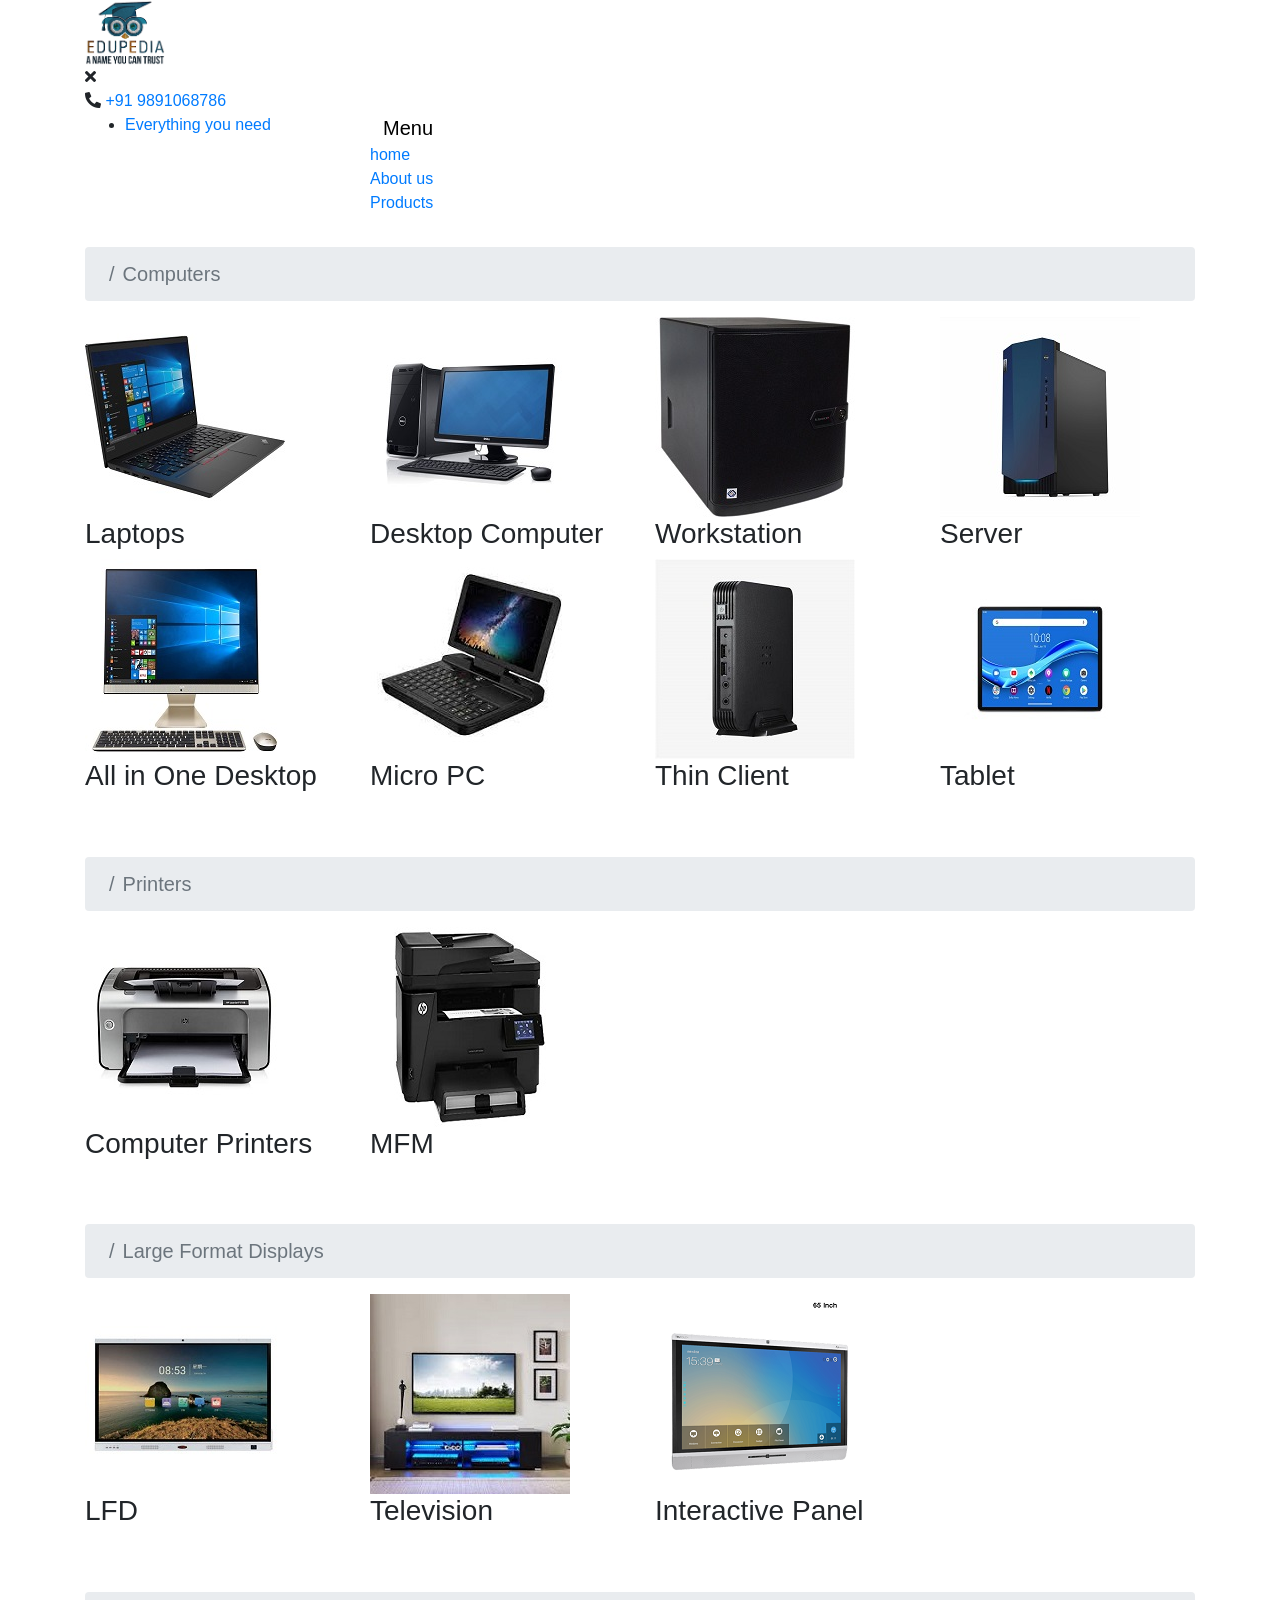
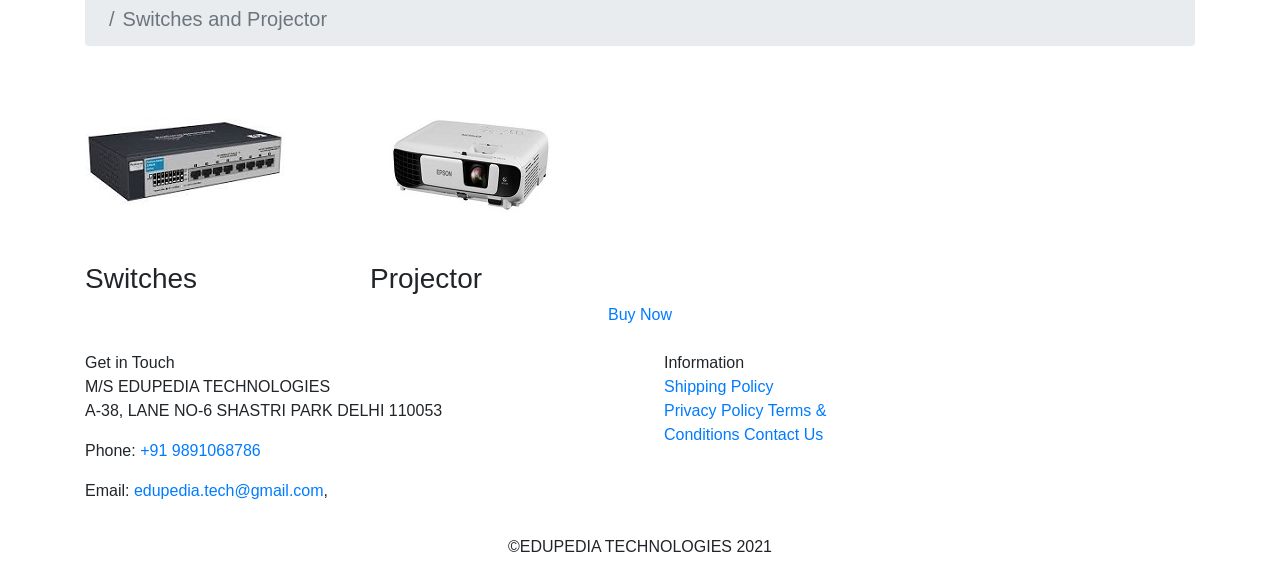
==== commit 61444a5e: "Update products.html" ====
--- a/products.html
+++ b/products.html
@@ -96,7 +96,7 @@
     
         <div class="container top-header">
             <div class="logo">
-                <a href="home.html" alt="Edupedia Logo logo" width="auto" height="auto"><img src="images/logo.png" width="80px" height="auto" alt=""></a>
+                <a href="index.html" alt="Edupedia Logo logo" width="auto" height="auto"><img src="images/logo.png" width="80px" height="auto" alt=""></a>
             </div>
             <div class="top-rt">
               <!--   <span class="top-call"> 
@@ -634,7 +634,7 @@
                         <div class="col-lg-3 col-md-3 col-sm-12 series-box">
                 <div class="series-box-inn">
                     <div class="series-img">
-                        <a href="#"><img src="images/lfd.jpg" alt=""></a>
+                        <a href="#"><img src="images/LFD.jpg" alt=""></a>
                     </div>
                     <div class="series-pinfo">
                         <h3 class="box-heading"><a href="#"></a>LFD </h3>
@@ -1154,4 +1154,4 @@
         }
       }
     })
-</script>+</script>
